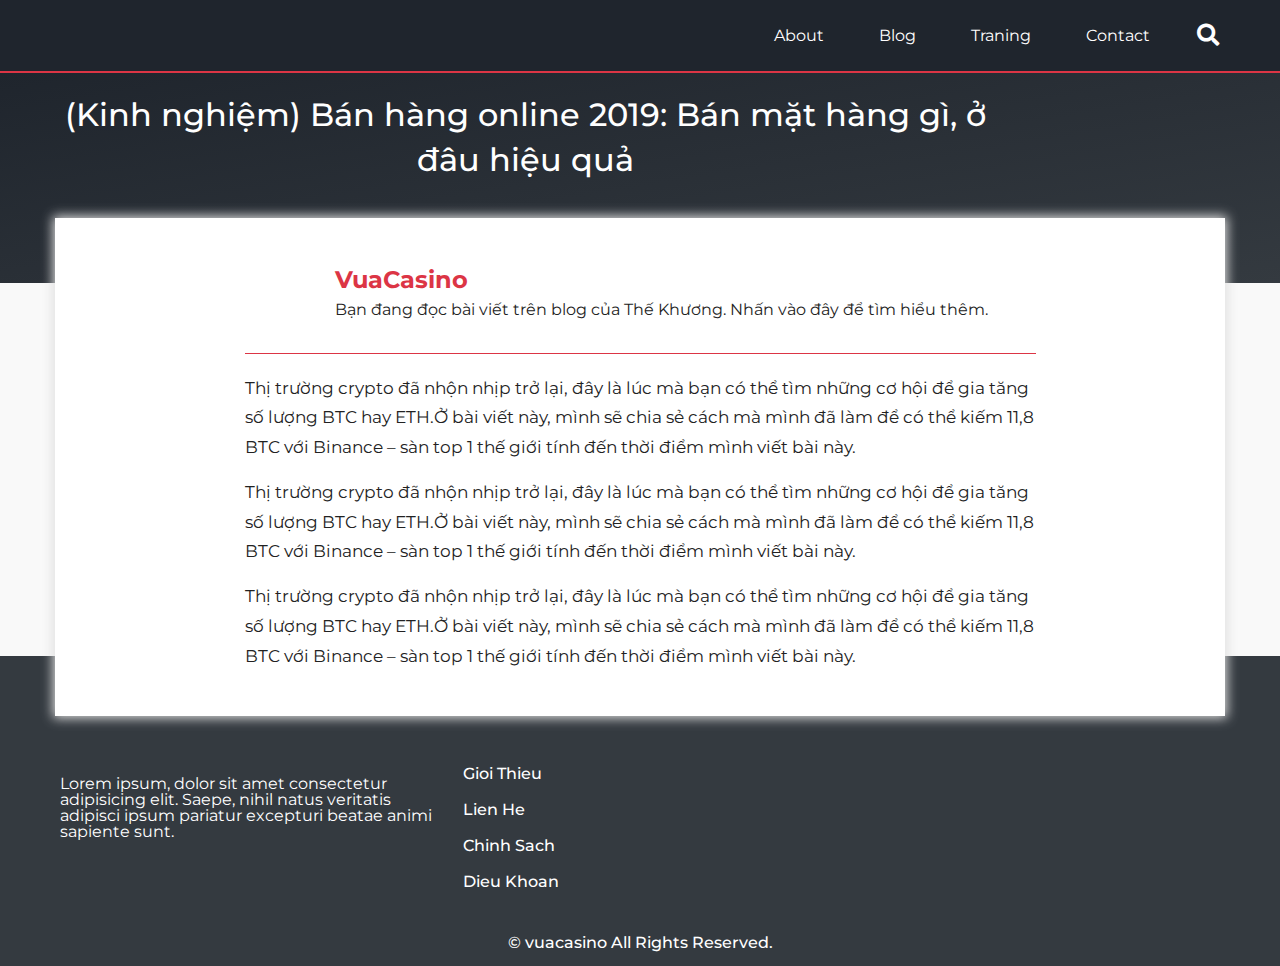
==== single.html @ dd426b85 "initiate project w88" ====
<!DOCTYPE html>
<html lang="en">
<head>
    <meta charset="UTF-8">
    <meta name="viewport" content="width=device-width, initial-scale=1.0">
    <meta http-equiv="X-UA-Compatible" content="ie=edge">
    <title>Vua Casino</title>
    <link href="https://fonts.googleapis.com/css?family=Montserrat:400,400i,500,500i,600,600i,700,700i,800,800i,900,900i&display=swap" rel="stylesheet">
    <link rel="stylesheet" href="https://cdnjs.cloudflare.com/ajax/libs/font-awesome/5.10.2/css/all.min.css">
    <link rel="stylesheet" href="https://cdnjs.cloudflare.com/ajax/libs/Swiper/4.5.0/css/swiper.min.css">
    <link rel="stylesheet" href="./style.css">
    <script src="https://cdnjs.cloudflare.com/ajax/libs/Swiper/4.5.0/js/swiper.min.js"></script>
</head>
<body>
    <header>
        <div class="container">
            <div class="header_wrap">
                <div class="site-branding">
                    <a href="javascript:;">
                        <img src="https://cdn.shortpixel.ai/client/q_glossy,ret_img/https://www.gotchseo.com/wp-content/uploads/2018/02/logo.png" alt="">
                    </a>
                </div>
                <div id="menu-toggle" class="header-btn">
                    <i class="fas fa-bars"></i>
                </div>
                
                <div class="site-nav">
                    <nav class="navigation">
                        <div class="main-menu-wrap">
                            <ul>
                                <li><a href="javascript:;">About</a></li>
                                <li><a href="javascript:;">Blog</a></li>
                                <li><a href="javascript:;">Traning</a></li>
                                <li><a href="javascript:;">Contact</a></li>
                            </ul>
                        </div>
                    </nav>
                </div>
                <div class="icon__search">
                    <i class="fas fa-search"></i>
                </div>
            </div>
        </div>

        <div class="main__search">
            <div class="container">
                <form action="/" method="GET">
                    <input type="text" placeholder="Tìm Kiếm..." value="" name="s">
                    <label for="submit">
                        <input type="submit" name="submit">
                        <i class="fas fa-search"></i>
                    </label>
                    <div class="btn__close"></div>
                </form>
            </div>
        </div>

    </header>
    <!-- <div class="slider">
        <div class="swiper-container">
            <div class="swiper-wrapper">
                <div class="swiper-slide">
                    <div class="slide__item">
                        <img src="http://nhacaibongda.com/wp-content/uploads/2015/12/w88-di-dong.jpg" alt="">
                        <div class="slide__action">
                            <h3>Khuyến mãi Bất Tận Tại W88</h3>
                            <a href="javascript:;">Đặt Cược Ngay</a>
                        </div>
                    </div>
                </div>
                <div class="swiper-slide">
                    <img src="http://nhacaibongda.com/wp-content/uploads/2015/12/w88-di-dong.jpg" alt="">
                    <div class="slide__action">
                        <h3>Khuyến mãi Bất Tận Tại W88</h3>
                        <a href="javascript:;">Đặt Cược Ngay</a>
                    </div>
                </div>
                <div class="swiper-slide">
                    <img src="http://nhacaibongda.com/wp-content/uploads/2015/12/w88-di-dong.jpg" alt="">
                    <div class="slide__action">
                        <h3>Khuyến mãi Bất Tận Tại W88</h3>
                        <a href="javascript:;">Đặt Cược Ngay</a>
                    </div>
                </div>
                <div class="swiper-slide">
                    <img src="http://nhacaibongda.com/wp-content/uploads/2015/12/w88-di-dong.jpg" alt="">
                    <div class="slide__action">
                        <h3>Khuyến mãi Bất Tận Tại W88</h3>
                        <a href="javascript:;">Đặt Cược Ngay</a>
                    </div>
                </div>
            </div>
            <div class="swiper-pagination"></div>
            <div class="swiper-button-prev"></div>
            <div class="swiper-button-next"></div>
        </div>
    </div> -->
    <div class="header-gradient">
        <div class="container">
            <h1>(Kinh nghiệm) Bán hàng online 2019: Bán mặt hàng gì, ở đâu hiệu quả</h1>
        </div>
    </div>
    <div class="main__content">
        <div class="container">
            
            <div class="main__wrapper">
                
                <div class="main__blog">
                    <div class="blog__wrap">
                        <div class="meta"></div>
                        <div class="blog__post">
                            <div class="blog__author">
                                <div class="author_pic" style="background-image: url(https://kiemtiencenter.com/wp-content/uploads/2018/11/thekhuong-author.jpg);">
                                    
                                </div>
                                <div class="author__infor">
                                    <h3>VuaCasino</h3>
                                    <span>
                                        Bạn đang đọc bài viết trên blog của Thế Khương. Nhấn vào đây để tìm hiểu thêm.  
                                    </span>
                                </div>
                            </div>
                            <div class="blog__content">
                                <p>Thị trường crypto đã nhộn nhịp trở lại, đây là lúc mà bạn có thể tìm những cơ hội để gia tăng số lượng BTC hay ETH.Ở bài viết này, mình sẽ chia sẻ cách mà mình đã làm để có thể kiếm 11,8 BTC với Binance  – sàn top 1 thế giới tính đến thời điểm mình viết bài này.</p>
                                <p>Thị trường crypto đã nhộn nhịp trở lại, đây là lúc mà bạn có thể tìm những cơ hội để gia tăng số lượng BTC hay ETH.Ở bài viết này, mình sẽ chia sẻ cách mà mình đã làm để có thể kiếm 11,8 BTC với Binance  – sàn top 1 thế giới tính đến thời điểm mình viết bài này.</p>
                                <p>Thị trường crypto đã nhộn nhịp trở lại, đây là lúc mà bạn có thể tìm những cơ hội để gia tăng số lượng BTC hay ETH.Ở bài viết này, mình sẽ chia sẻ cách mà mình đã làm để có thể kiếm 11,8 BTC với Binance  – sàn top 1 thế giới tính đến thời điểm mình viết bài này.</p>
                            </div>
                        </div>
                    </div>
                </div>
               
            </div>
        </div>
    </div>
    <footer>
        <div class="footer-1 container">
            <div class="footer__info">
               <img src="https://cdn.shortpixel.ai/client/q_glossy,ret_img/https://www.gotchseo.com/wp-content/uploads/2018/02/logo.png" alt="">
               <p>Lorem ipsum, dolor sit amet consectetur adipisicing elit. Saepe, nihil natus veritatis adipisci ipsum pariatur excepturi beatae animi sapiente sunt.</p>
            </div>
            <div class="footer__link">
                <ul>
                    <li><a href="javascript:;">Gioi Thieu</a></li>
                    <li><a href="javascript:;">Lien He</a></li>
                    <li><a href="javascript:;">Chinh Sach</a></li>
                    <li><a href="javascript:;">Dieu Khoan</a></li>
                </ul>
            </div>
            <div class="footer__social">
                <a class="fb" href="javascript:;"><img src="./img/fb.png" alt=""></a>
                <a class="tw" href="javascript:;"><img src="./img/linke.png" alt=""></a>
                <a class="pin" href="javascript:;"><img src="./img/pin.png" alt=""></a>
                <a class="linke" href="javascript:;"><img src="./img/tw.png" alt=""></a>
                <a class="yt" href="javascript:;"><img src="./img/yt.png" alt=""></a>
            </div>
        </div>
        <div class="footer-cp">
            <p> © vuacasino All Rights Reserved.</p>
        </div>
    </footer>
    <script>
        var vuacasino = {
            isSearchOpen: false,
            isMenuOpen: false,
            init: function() {
                vuacasino.openSearch();
                vuacasino.closeSearch();
                vuacasino.toogleMenu();
                vuacasino.slider();
            },
            openSearch: function() {
                document.querySelector(".icon__search i").addEventListener("click", function() {
                    if(vuacasino.isSearchOpen == false) {
                        document.querySelector(".main__search").classList.add("opened");
                        vuacasino.isSearchOpen = true;
                    }
                })
            },
            closeSearch: function() {
                document.querySelector(".btn__close").addEventListener("click",function() {
                    document.querySelector(".main__search").classList.remove("opened");
                    vuacasino.isSearchOpen = false;
                })
            },
            toogleMenu: function() {
                document.getElementById("menu-toggle").addEventListener("click", function() {
                    if(vuacasino.isMenuOpen == false) {
                        document.querySelector(".site-nav").classList.add("nav-mobile");
                        vuacasino.isMenuOpen = true;
                    } else {
                        document.querySelector(".site-nav").classList.remove("nav-mobile");
                        vuacasino.isMenuOpen = false;
                    }
                })
            },
            slider: function() {
                var mySwiper = new Swiper ('.swiper-container', {
                    direction:'horizontal',
                    loop: true,
                    navigation: {
                        nextEl: '.swiper-button-next',
                        prevEl: '.swiper-button-prev',
                    },
                    pagination: {
                        el: '.swiper-pagination',
                    }
                });
            }

           
        }
        vuacasino.init();
    </script>
</body>
</html>
---- style.css ----
/* http://meyerweb.com/eric/tools/css/reset/
   v2.0-modified | 20110126
   License: none (public domain)
*/

html, body, div, span, applet, object, iframe,
h1, h2, h3, h4, h5, h6, p, blockquote, pre,
a, abbr, acronym, address, big, cite, code,
del, dfn, em, img, ins, kbd, q, s, samp,
small, strike, strong, sub, sup, tt, var,
b, u, i, center,
dl, dt, dd, ol, ul, li,
fieldset, form, label, legend,
table, caption, tbody, tfoot, thead, tr, th, td,
article, aside, canvas, details, embed,
figure, figcaption, footer, header, hgroup,
menu, nav, output, ruby, section, summary,
time, mark, audio, video {
  margin: 0;
	padding: 0;
	border: 0;
	font-size: 100%;
	font: inherit;
	vertical-align: baseline;
}

/* make sure to set some focus styles for accessibility */
:focus {
    outline: 0;
}

/* HTML5 display-role reset for older browsers */
article, aside, details, figcaption, figure,
footer, header, hgroup, menu, nav, section {
	display: block;
}

body {
	line-height: 1;
}

ol, ul {
	list-style: none;
}

blockquote, q {
	quotes: none;
}

blockquote:before, blockquote:after,
q:before, q:after {
	content: '';
	content: none;
}

table {
	border-collapse: collapse;
	border-spacing: 0;
}

input[type=search]::-webkit-search-cancel-button,
input[type=search]::-webkit-search-decoration,
input[type=search]::-webkit-search-results-button,
input[type=search]::-webkit-search-results-decoration {
    -webkit-appearance: none;
    -moz-appearance: none;
}

input[type=search] {
    -webkit-appearance: none;
    -moz-appearance: none;
    -webkit-box-sizing: content-box;
    -moz-box-sizing: content-box;
    box-sizing: content-box;
}

textarea {
    overflow: auto;
    vertical-align: top;
    resize: vertical;
}

/**
 * Correct `inline-block` display not defined in IE 6/7/8/9 and Firefox 3.
 */

audio,
canvas,
video {
    display: inline-block;
    *display: inline;
    *zoom: 1;
    max-width: 100%;
}

/**
 * Prevent modern browsers from displaying `audio` without controls.
 * Remove excess height in iOS 5 devices.
 */

audio:not([controls]) {
    display: none;
    height: 0;
}

/**
 * Address styling not present in IE 7/8/9, Firefox 3, and Safari 4.
 * Known issue: no IE 6 support.
 */

[hidden] {
    display: none;
}

/**
 * 1. Correct text resizing oddly in IE 6/7 when body `font-size` is set using
 *    `em` units.
 * 2. Prevent iOS text size adjust after orientation change, without disabling
 *    user zoom.
 */

html {
    font-size: 100%; /* 1 */
    -webkit-text-size-adjust: 100%; /* 2 */
    -ms-text-size-adjust: 100%; /* 2 */
}

/**
 * Address `outline` inconsistency between Chrome and other browsers.
 */

a:focus {
    outline: thin dotted;
}

/**
 * Improve readability when focused and also mouse hovered in all browsers.
 */

a:active,
a:hover {
    outline: 0;
}

/**
 * 1. Remove border when inside `a` element in IE 6/7/8/9 and Firefox 3.
 * 2. Improve image quality when scaled in IE 7.
 */

img {
    border: 0; /* 1 */
    -ms-interpolation-mode: bicubic; /* 2 */
}

/**
 * Address margin not present in IE 6/7/8/9, Safari 5, and Opera 11.
 */

figure {
    margin: 0;
}

/**
 * Correct margin displayed oddly in IE 6/7.
 */

form {
    margin: 0;
}

/**
 * Define consistent border, margin, and padding.
 */

fieldset {
    border: 1px solid #c0c0c0;
    margin: 0 2px;
    padding: 0.35em 0.625em 0.75em;
}

/**
 * 1. Correct color not being inherited in IE 6/7/8/9.
 * 2. Correct text not wrapping in Firefox 3.
 * 3. Correct alignment displayed oddly in IE 6/7.
 */

legend {
    border: 0; /* 1 */
    padding: 0;
    white-space: normal; /* 2 */
    *margin-left: -7px; /* 3 */
}

/**
 * 1. Correct font size not being inherited in all browsers.
 * 2. Address margins set differently in IE 6/7, Firefox 3+, Safari 5,
 *    and Chrome.
 * 3. Improve appearance and consistency in all browsers.
 */

button,
input,
select,
textarea {
    font-size: 100%; /* 1 */
    margin: 0; /* 2 */
    vertical-align: baseline; /* 3 */
    *vertical-align: middle; /* 3 */
}

/**
 * Address Firefox 3+ setting `line-height` on `input` using `!important` in
 * the UA stylesheet.
 */

button,
input {
    line-height: normal;
}

/**
 * Address inconsistent `text-transform` inheritance for `button` and `select`.
 * All other form control elements do not inherit `text-transform` values.
 * Correct `button` style inheritance in Chrome, Safari 5+, and IE 6+.
 * Correct `select` style inheritance in Firefox 4+ and Opera.
 */

button,
select {
    text-transform: none;
}

/**
 * 1. Avoid the WebKit bug in Android 4.0.* where (2) destroys native `audio`
 *    and `video` controls.
 * 2. Correct inability to style clickable `input` types in iOS.
 * 3. Improve usability and consistency of cursor style between image-type
 *    `input` and others.
 * 4. Remove inner spacing in IE 7 without affecting normal text inputs.
 *    Known issue: inner spacing remains in IE 6.
 */

button,
html input[type="button"], /* 1 */
input[type="reset"],
input[type="submit"] {
    -webkit-appearance: button; /* 2 */
    cursor: pointer; /* 3 */
    *overflow: visible;  /* 4 */
}

/**
 * Re-set default cursor for disabled elements.
 */

button[disabled],
html input[disabled] {
    cursor: default;
}

/**
 * 1. Address box sizing set to content-box in IE 8/9.
 * 2. Remove excess padding in IE 8/9.
 * 3. Remove excess padding in IE 7.
 *    Known issue: excess padding remains in IE 6.
 */

input[type="checkbox"],
input[type="radio"] {
    box-sizing: border-box; /* 1 */
    padding: 0; /* 2 */
    *height: 13px; /* 3 */
    *width: 13px; /* 3 */
}

/**
 * 1. Address `appearance` set to `searchfield` in Safari 5 and Chrome.
 * 2. Address `box-sizing` set to `border-box` in Safari 5 and Chrome
 *    (include `-moz` to future-proof).
 */

input[type="search"] {
    -webkit-appearance: textfield; /* 1 */
    -moz-box-sizing: content-box;
    -webkit-box-sizing: content-box; /* 2 */
    box-sizing: content-box;
}

/**
 * Remove inner padding and search cancel button in Safari 5 and Chrome
 * on OS X.
 */

input[type="search"]::-webkit-search-cancel-button,
input[type="search"]::-webkit-search-decoration {
    -webkit-appearance: none;
}

/**
 * Remove inner padding and border in Firefox 3+.
 */

button::-moz-focus-inner,
input::-moz-focus-inner {
    border: 0;
    padding: 0;
}

/**
 * 1. Remove default vertical scrollbar in IE 6/7/8/9.
 * 2. Improve readability and alignment in all browsers.
 */

textarea {
    overflow: auto; /* 1 */
    vertical-align: top; /* 2 */
}

/**
 * Remove most spacing between table cells.
 */

table {
    border-collapse: collapse;
    border-spacing: 0;
}

html,
button,
input,
select,
textarea {
    color: #222;
}


::-moz-selection {
    background: #b3d4fc;
    text-shadow: none;
}

::selection {
    background: #b3d4fc;
    text-shadow: none;
}

img {
    vertical-align: middle;
}

fieldset {
    border: 0;
    margin: 0;
    padding: 0;
}

textarea {
    resize: vertical;
}

.chromeframe {
    margin: 0.2em 0;
    background: #ccc;
    color: #000;
    padding: 0.2em 0;
}

/* End Reset */
*, *::before, *::after {
    box-sizing: border-box;
}
:root {
    --blue: #007bff;
    --indigo: #6610f2;
    --purple: #6f42c1;
    --pink: #e83e8c;
    --red: #dc3545;
    --orange: #fd7e14;
    --yellow: #ffc107;
    --green: #28a745;
    --teal: #20c997;
    --cyan: #17a2b8;
    --white: #fff;
    --gray: #868e96;
    --gray-dark: #343a40;
    --primary: #007bff;
    --secondary: #868e96;
    --success: #28a745;
    --info: #17a2b8;
    --warning: #ffc107;
    --danger: #dc3545;
    --light: #f8f9fa;
    --dark: #343a40;
    --breakpoint-xs: 0;
    --breakpoint-sm: 576px;
    --breakpoint-md: 768px;
    --breakpoint-lg: 992px;
    --breakpoint-xl: 1200px;
    --font-family-sans-serif: -apple-system,BlinkMacSystemFont,"Segoe UI",Roboto,"Helvetica Neue",Arial,sans-serif,"Apple Color Emoji","Segoe UI Emoji","Segoe UI Symbol";
    --font-family-monospace: "SFMono-Regular",Menlo,Monaco,Consolas,"Liberation Mono","Courier New",monospace;
}
body {
    font-family: 'Montserrat', sans-serif;
    background: #f9f9f9;
}
a {
    text-decoration: none;
}
.container {
    max-width: 1200px;
    width: 100%;
    padding-right: 15px;
    padding-left: 15px;
    margin-right: auto;
    margin-left: auto;
}
header {
    background: #1f252d;
    border-bottom: 1px solid hsla(0,0%,100%,.3);
    padding: 18px 0;
    position: relative;
    border-bottom: 2px solid var(--red);
}
.header-btn {
    cursor: pointer;
}
.header-btn i {
    color: #FFF;
    font-size: 1.6rem;
}
.header_wrap {
    display: flex;
    align-items: center;
    justify-content: space-between;
}
.header-gradient {
    padding-bottom: 100px;
    padding-top: 20px;
    background: linear-gradient(to right bottom,#1f252d,#343a40);
}
.site-nav {
    display: none;
}
.site-branding a img {
    width: 63%;
}
.main-search {
    position: absolute;
    left: 0;
    top: 0;
    width: 100%;
}
.icon__search {
    display: none;
}
@media (min-width:465px) {
    .site-branding a img {
        width: 100%;
    }
    .site-branding {
        margin-right: auto;
    }
    .icon__search {
        margin-left: 20px;
        display: flex;
        width: 35px;
        height: 35px;
        align-items: center;
        justify-content: center;
        border-radius: 50%;
        position: relative;
        z-index: 2;
        cursor: pointer;
    }
    .icon__search:before {
        position: absolute;
        content: '';
        top: 50%;
        left: 50%;
        transform: translate(-50%,-50%);
        width: 0;
        height: 0;
        border-radius: 50%;
        background: var(--red);
        transition: .2s;
        z-index: 0
    }
    .icon__search:hover:before {
        width: 100%;
        height: 100%;
    }
    .icon__search i.fa-search {
        color: #FFF;
        font-size: 1.4rem;
        z-index: 1;
    } 
}
@media (min-width:1024px) {
    .header-btn {
        display: none;
    }
    .site-nav {
        display:flex;
    }
    .site-nav ul {
        display: flex;
        align-items: center;
        justify-content: space-around;
    }
    .site-nav ul li a {
        padding: 20px;
        font-size: 1rem;
        color: #FFF;
        margin-left: 15px
    }
    .site-nav ul li a:hover,.site-nav ul li a.active {
        color:var(--red);
    }
}

.main__search {
    position: absolute;
    top: -71px;
    left: 0;
    right: 0;
    width: 100%;
    height: 100%;
    background: #1f252d;
    transition: 0.2s;
    display: flex;
    align-items: center;
    justify-content: center;
    z-index: 9;
}
.main__search.opened {
    top: 0px;
}
.btn__close {
    width: 25px;
    height: 25px;
    position: relative;
    cursor: pointer;
}
.btn__close:before, .btn__close:after {
    content:'';
    position: absolute;
    width: 100%;
    height: 3px;
    background: #FFF;
    top: 50%;
    left: 7%;
}
.btn__close:before {
    transform:rotate(45deg);
}
.btn__close:after {
    transform:rotate(-45deg);
}
.main__search form {
    display: grid;
    grid-template-columns: 8fr 0.5fr 0.5fr;
    grid-gap: 10px;
    align-items: center;
}
.main__search form input {
    background: transparent;
    border: none;
    padding: 15px;
    color: #FFF;
}
.main__search form label {
    position: relative;
    display: flex;
    width: 35px;
    height: 35px;
    align-items: center;
    background: red;
    border-radius: 50%;
    justify-content: center;
    margin-left: 10px;
}
.main__search form label input {
    position: absolute;
    top: 0;
    left: 0;
    right:0;
    bottom: 0;
    opacity: 0;
}
.main__search form label i.fa-search {
    color: #FFF;
    font-size: 1.4rem;
}

.nav-mobile {
    display: block;
    position: absolute;
    top: 100%;
    left: 0;
    width: 100%;
    background: #1c2029;
    transition: 0.2s;
    overflow: hidden;
    height: auto;
    z-index: 999
}

.nav-mobile ul li {
    border-bottom: 1px solid #222933;
}
.nav-mobile ul li a {
    display: block;
    padding: 15px;
    color: #FFF;
    font-size: 1rem;
    text-align: center;
}
.nav-mobile ul li a:hover {
    color: var(--red);
}
.swiper-slide img {
    width: 100%;
}
.slide__action {
    position: absolute;
    top: 0;
    left: 0;
    width: 100%;
    height: 100%;
    display: flex;
    align-items: center;
    justify-content: center;
    flex-direction: column;
}
.slide__action h3 {
    font-size: 1rem;
    color: #FFF;
    font-weight: 700;
    margin-bottom: 15px;
}
.swiper-button-prev,.swiper-button-next {
    display: none
}
.slide__action a {
    padding: 10px 20px;
    display: block;
    color: #FFF;
    border: 1px solid var(--red);
    font-size: 1rem;
    font-weight: 700;
}
.slide__action a:hover {
    border: none;
    background: var(--red);
}
@media (min-width:465px) {
    .slide__action h3, .slide__action a {
        font-size: 1.4rem;
    }
}
@media (min-width:768px) {
    .slide__action h3, .slide__action a {
        font-size: 1.8rem;
    }
}
@media (min-width:1204px) {
    .slide__action h3, .slide__action a {
        font-size: 2rem;
    }
    .swiper-button-prev,.swiper-button-next {
        display: block;
    }
}

.main__brc {
    display: none;
}
.main__wrapper {
    background: #FFF;
    padding: 20px;
    box-shadow: 0 0 11px 2px #dfdfdf;
}
.main__content {
    margin-top: -65px;
    position: relative;
}
.main__title {
    margin-bottom: 20px;
}
.main__title h2 {
    font-size: 1.4rem;
    font-weight: 700;
    color: #000;
    line-height: 1.8rem;
    transition: 0.2s;
}
.main__des p {
    font-size: 1.15rem;
    font-weight: 300;
    line-height: 1.9;
    color: #000;
}
.main__des {
    margin-bottom: 20px;
}
.post__img img {
    max-width: 100%;
}
.post__title-wrp {
    display: grid;
    grid-template-columns: 2fr 5fr;
    grid-gap: 10px;
    padding: 10px 5px;
}
.post__left {
    display:grid;
    grid-template-columns: 1fr;
    grid-auto-rows: 1fr;
}
.post__cm {
    display: flex;
    align-items: center;
    justify-content: center;
    color: #FFF;
    background: var(--red);
}
.post__date {
    text-align: center;
    background: #1f252d;
    color: #FFF;
    padding: 5px;
}
.post__date span {
    font-weight: 700;
    font-size: 1.4rem;
    display: block;
    line-height: 1.8;
}
.post__right h2 {
    font-size: 1.2rem;
    line-height: 1.4;
    font-weight: 500;
}
.post__right h2 a {
    color: #000;
}
.post__item {
    background-color: #fff;
    box-shadow: 0 29px 60px 0 rgba(54,57,73,.09);
    transition: .25s linear;
    margin-bottom: 20px;
}
.post__item:hover {
    box-shadow: 0 29px 60px 0 rgba(158,158,158,.5);
}
.post__item:hover > .post__title .post__title-wrp .post__right h2 a{
    color: var(--red);
}
.ads img {
    max-width: 100%;
}
.main__title h2:hover {
    color: var(--red);
}
.main {
    display: block;
}

.main__brc {
    background: #343a40;
    padding: 10px;
    margin-bottom: 30px;

}
.main__brc ul li {
    display: inline-block;
}
.main__brc ul li a {
    color: #fff;
}
.main__brc ul li a:hover {
    text-decoration: underline;
}
.main__brc ul li:after {
    content: '\000BB';
    margin-right: 2px;
    margin-left: 2px;
}
.main__brc ul li:last-child:after {
    content:'';
}

.main__brc ul li {
    color: #FFF;
}

.paginate {
    padding: 20px;
    display: flex;
    align-items: center;
    justify-content: center;
}
.paginate ul li {
    display: inline-block;
    margin: 5px 5px;
}
.paginate ul li a {
    display: block;
    padding: 8px 10px;
    border: 1px solid var(--red);
    color: #000;
    font-weight: 500;
}
.paginate ul li.current a {
    background: var(--red);
    color: #FFF;
}
.paginate ul li a:hover {
    background: var(--red);
    color: #FFF;
}

footer {
    display: flex;
    flex-direction: column;
    margin-top: -60px;
    background: var(--gray-dark);
}
.footer-1 {
    display: grid;
    grid-template-columns: 1fr;
    grid-gap: 20px;
    padding: 100px 20px 20px 20px;
}
.footer__info p{
    color: #FFF;
}
.footer__link ul li, .footer__link ul li a {
    display: block;
}
.footer__link ul li a {
    padding: 10px;
    color: #FFF;
    font-size: 1rem;
    font-weight: 500;
}
.footer__info img {
    margin-bottom: 20px;
}
.footer__social a {
    display: inline-block;
    width: 50px;
    height: 50px;
    margin-right: 10px;
    margin-bottom: 10px;
}
.footer__social a img {
    width: 100%;
}
.footer-cp {
    display: flex;
    align-items: center;
    justify-content:center;
    padding: 15px;
}
.footer-cp p {
    color: #FFF;
    font-size: 1rem;
    font-weight: 500;
}
.header-gradient h1 {
    color: #FFF;
    font-size: 2rem;
    line-height: 1.4;
    font-weight: 500;
    max-width: 940px;
    text-align: center;
}
.main__blog {
    margin: 0 auto;
}
.blog__author {
    display: flex;
    padding: 30px 0px 10px 0px;
    margin-bottom: 10px;
    border-bottom: 1px solid var(--red);
}
.blog__author .author_pic {
    width: 75px;
    height: 75px;
    border-radius: 50%;
    overflow: hidden;
    background-repeat: no-repeat;
    background-size: cover;
    background-position: center 31%;
    flex-shrink: 0;
}
.author__infor {
    padding-left: 15px;
}
.author__infor h3 {
    color: var(--red);
    font-size: 1.5rem;
    font-weight: 700;
    margin-bottom: 10px;
}
.blog__content {
    padding: 10px 0;
}
.blog__content p {
    font-size: 17px;
    line-height: 1.75;
    margin-bottom: 15px;
}
@media (min-width:768px) {
    .main__blog {
        width: 70%;
    }
    .main__brc {
        display: block;
    }
    .footer-1 {
        grid-template-columns: 1fr 1fr 1fr;
    }
}
@media (min-width:940px) {
    .main {
        display: grid;
        grid-template-columns: 7fr 3fr;
        grid-gap: 40px;
    }
}
@media (min-width:1024px) {
    .posts {
        display: grid;
        grid-template-columns: 1fr 1fr;
        grid-gap: 20px;
    }
    .post__title-wrp {
        grid-template-columns: 2fr 7fr;
    }
    .post__right h2 {
        font-size: 1.4rem;
        line-height: 1.6;
    }
    .main__title h2 {
        font-size: 2rem;
        line-height: 1.5;
    }
}
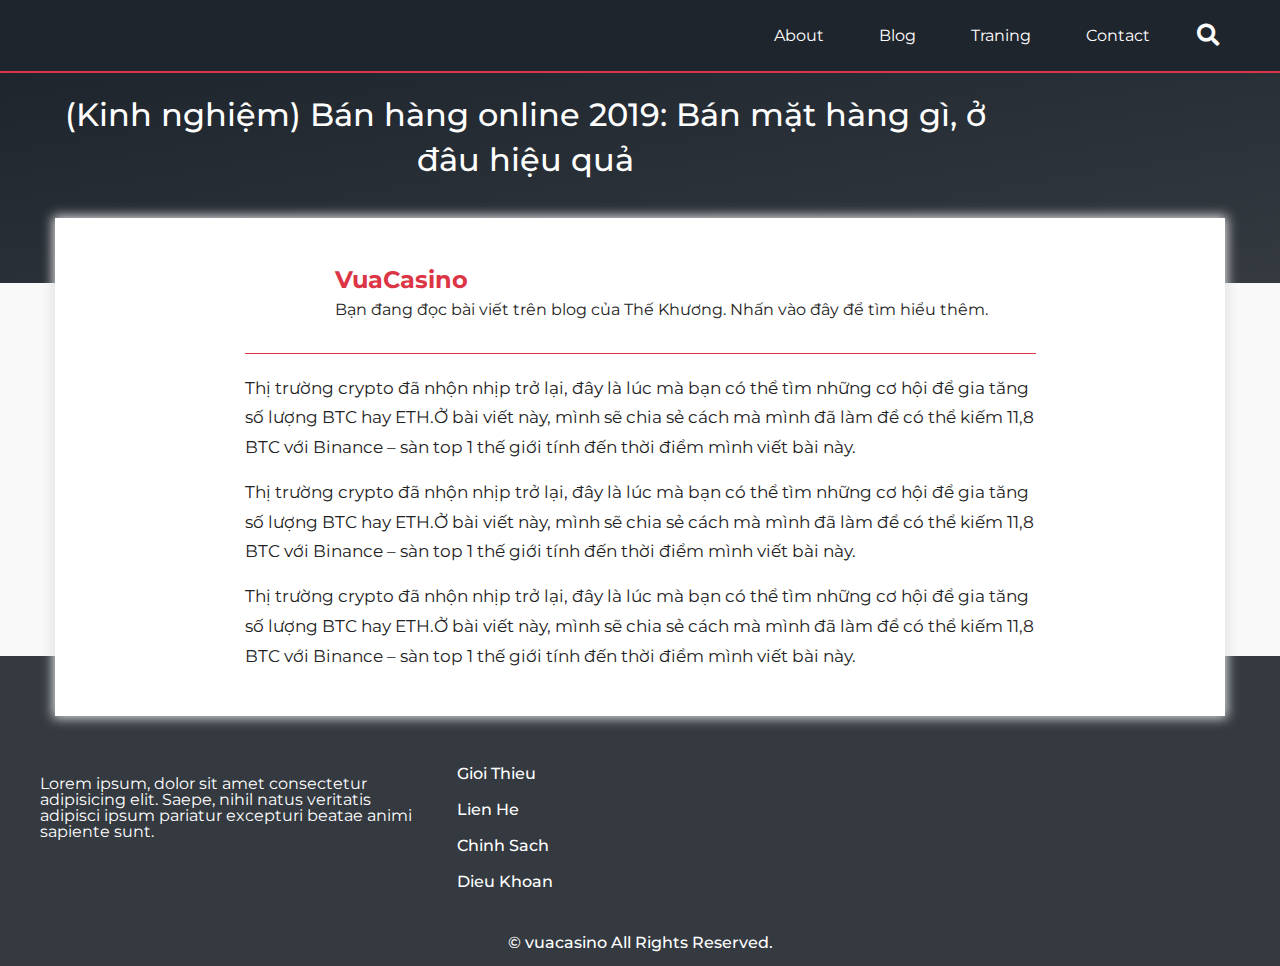
==== commit d9c3aaaf: "add style css index single function" ====
--- a/single.html
+++ b/single.html
@@ -100,7 +100,7 @@
             <h1>(Kinh nghiệm) Bán hàng online 2019: Bán mặt hàng gì, ở đâu hiệu quả</h1>
         </div>
     </div>
-    <div class="main__content">
+    <div class="main__content main__content-single">
         <div class="container">
             
             <div class="main__wrapper">
@@ -132,8 +132,8 @@
             </div>
         </div>
     </div>
-    <footer>
-        <div class="footer-1 container">
+    <footer class="footer__single">
+        <div class="footer-1 container footer-1-single">
             <div class="footer__info">
                <img src="https://cdn.shortpixel.ai/client/q_glossy,ret_img/https://www.gotchseo.com/wp-content/uploads/2018/02/logo.png" alt="">
                <p>Lorem ipsum, dolor sit amet consectetur adipisicing elit. Saepe, nihil natus veritatis adipisci ipsum pariatur excepturi beatae animi sapiente sunt.</p>
--- a/style.css
+++ b/style.css
@@ -681,8 +681,12 @@
     box-shadow: 0 0 11px 2px #dfdfdf;
 }
 .main__content {
+    margin: 30px 0px;
+    position: relative;
+}
+.main__content.main__content-single {
+    margin: 0;
     margin-top: -65px;
-    position: relative;
 }
 .main__title {
     margin-bottom: 20px;
@@ -823,14 +827,19 @@
 footer {
     display: flex;
     flex-direction: column;
+    background: var(--gray-dark);
+}
+footer.footer__single {
     margin-top: -60px;
-    background: var(--gray-dark);
 }
 .footer-1 {
     display: grid;
     grid-template-columns: 1fr;
     grid-gap: 20px;
-    padding: 100px 20px 20px 20px;
+    padding: 20px 0px;
+}
+.footer-1.footer-1-single {
+    padding: 100px 0px 20px 0px;
 }
 .footer__info p{
     color: #FFF;
